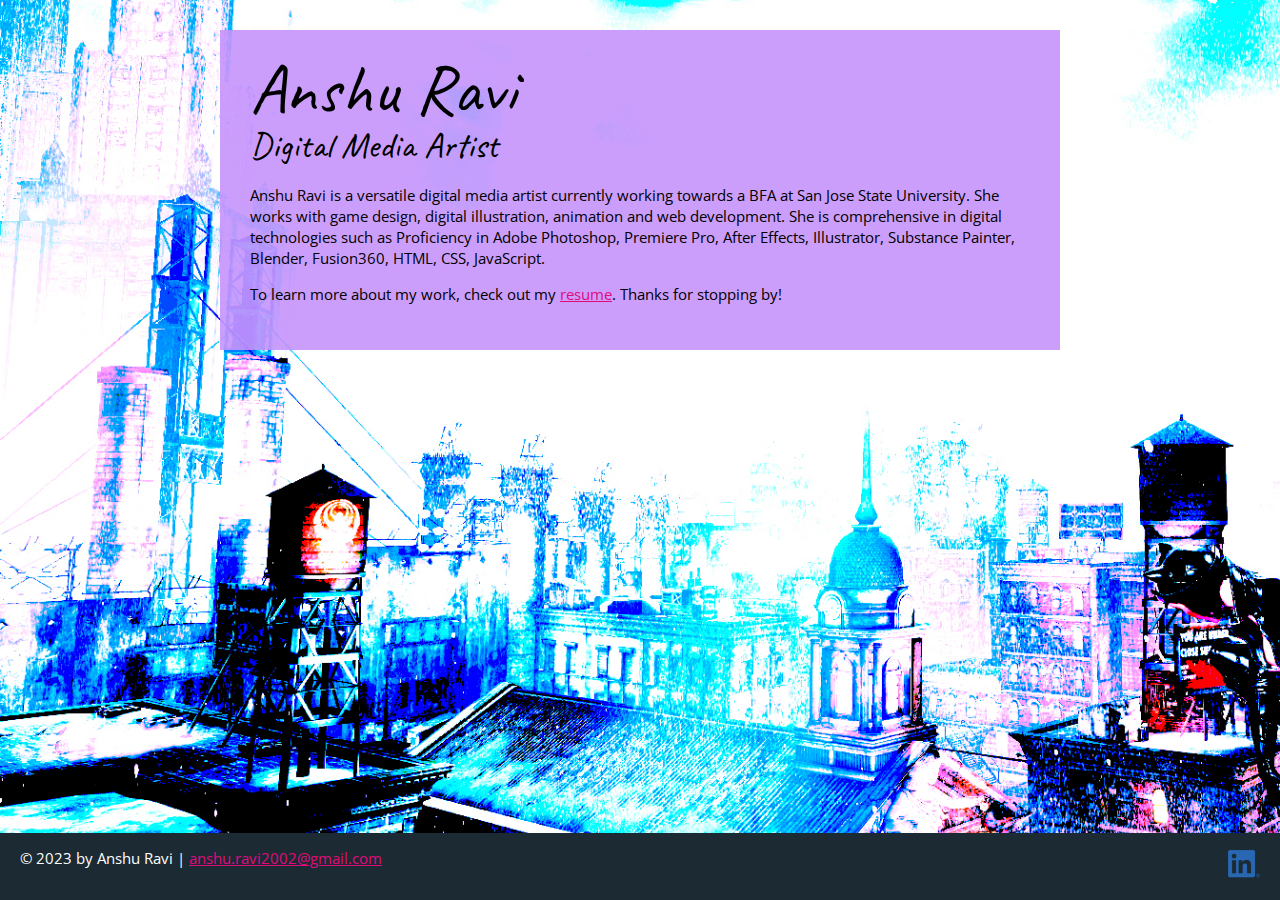
==== index.html @ a7bf44e6 "update" ====
<!DOCTYPE html>
<html lang="en">

<head>
  <meta charset="UTF-8">
  <meta name="viewport" content="width=device-width, initial-scale=1">
  <title>Anshu Ravi | Digital Media Artist</title>
  <link rel="preconnect" href="https://fonts.googleapis.com">
  <link rel="preconnect" href="https://fonts.gstatic.com" crossorigin>
  <link
    href="https://fonts.googleapis.com/css2?family=Caveat:wght@400..700&family=Open+Sans:ital,wght@0,300..800;1,300..800&display=swap"
    rel="stylesheet">
  <link rel="stylesheet" href="css/style.css">
</head>

<body class="home">
  <!-- //  INTRO  // -->
  <div class="content-wrapper">
    <div class="content-bg">
      <header>
        <!-- Start content edits below this line. -->
        <h1>Anshu Ravi</h1>
        <h2>Digital Media Artist</h2>

        <!-- End content edits here. -->
      </header>

      <!-- //  ABOUT ME  // -->
      <main>
        <!-- Start content edits below this line. -->
        <p>Anshu Ravi is a versatile digital media artist currently working towards a BFA at San Jose State University.
          She
          works with game design, digital illustration, animation and web development. She is comprehensive in digital
          technologies such as Proficiency in Adobe Photoshop, Premiere Pro, After Effects, Illustrator, Substance
          Painter, Blender,
          Fusion360, HTML, CSS, JavaScript. </p>
        <p>To learn more about my work, check out my <a href="resume.html"> resume</a>. Thanks for stopping by!</p>
        <!-- End content edits here. -->
      </main>
    </div>
  </div>

  <!-- //  FOOTER INFO, SOCIAL MEDIA  // -->
  <footer>
    <!-- Start content edits below this line. -->
    <p>© 2023 by Anshu Ravi | <a href="anshu.ravi2002@gmail.com">anshu.ravi2002@gmail.com</a></p>

    <!-- Add or remove any networks. -->
    <ul class="socials">
      <li>
        <a href="https://www.linkedin.com/in/anshu-ravi-61121a263/" target="_blank"> <img
            src="images/icon-logo-linkedin.png" alt="My LinkedIn profile"></a>
      </li>
    </ul>

    <!-- End content edits here. -->
  </footer>
</body>

</html>
---- css/style.css ----
/* 
COLOR PALETTE
--gunmetal: #1B2A33ff;
--lavender-floral: #C794FCff;
--mexican-pink: #E00A7Dff;
--white: #FEFEFEff;
--deep cerulean: #0A51FCff;
*/

/* GLOBAL STYLES 
----------------------------------*/
/* 
  https://www.paulirish.com/2012/box-sizing-border-box-ftw/
*/
html {
    box-sizing: border-box;
    font-size: 62.5%;

}

*,
*:before,
*:after {
    box-sizing: inherit;
}

html,
body {
    height: 100%
}

body {
    background: lavenderblush;
    margin: 0;
    font-family: "Open Sans", sans-serif;
    font-size: 1.5rem;
    line-height: 1.4;
}

h1,
h2,
h3 {
    font-family: "Caveat", cursive;
    font-weight: 400;
    margin: 0;
}

h1 {
    font-size: 7rem;
    line-height: 0.85;
}

h2 {
    font-size: 3.6rem;
}

h3 {
    font-size: 2.4rem;
}

/* links */
a {
    color: #E00A7Dff;
}

a:hover {
    color: #0077b5;
    text-decoration: none;
}

footer a {
    color: #E00A7Dff;

}

footer a:hover {
    color: #0077b5;
}

.btn {
    background: #C794FCff;
    color: #FEFEFEff;
    text-decoration: none;
    text-transform: uppercase;
    font-size: 1.2rem;
    display: inline-block;
    padding: 7px;
    letter-spacing: 0.1em;
    line-height: 1;
    border-radius: 4px;
}

.content-wrapper {
    margin: 0 auto;
    padding: 30px;
    max-width: 900px;
}

/* HOME 
----------------------------------*/
.home {
    background: url(../images/background2.jpg) no-repeat;
    background-size: cover;
    display: flex;
    flex-direction: column;
}

.home .content-wrapper {
    flex: 1 0 auto;
}

.content-bg {
    background: rgb(199 148 252 / 0.9);
    padding: 30px;
}
@media screen and (max-width:650px){
    .home .content-wrapper {
        padding: 10px;
    }
        .content-bg {
            padding: 20px;
        }

}

/* RESUME 
----------------------------------*/
.resume header::before {
    background: url(../images/background2.jpg) bottom;
    background-size: cover;
    content: "";
    display: block;
    height: 375px;
}

.resume {
    margin-bottom: 50px;
}

.resume-section h2 {
    border-bottom: 2px dashed #C794FCff
}

.download-link {
    position: fixed;
    top: 5px;
    left: 5px;
    font-size: 1.5rem;
}
@media screen and (max-width: 1200px) {
    .download-link{
        position: absolute;

    }
}
@media  and (max-wdith: 500px) {
    .resume header::before {
        height: 200px;
    }
    h1 {
        font-size: 5rem;
    }
    h2 {
        font-size: 2.6rem;
    }
}


/* Projects
----------------------------------*/
.project-item {
    margin: 30px 0;
}
.project-item img {
    width: 300px;
}
@media screen and (min-width:860px) {
    .project-item {
        display: flow-root;
    }
    .project-item img {
        float: left;
        margin-right: 20px;
    }
}
@media screen and (min-wdith:650px) and (max-width:859px) {
    .project-wrapper {
        display: grid;
        grid-template-columns: repeat(2,1fr);
        column-gap: 20px;
    }
    .project-item img {
        width: 100%;
    }
}

@media screen and (max-width:500px){
    .project-item img {
        width: 100%;
        margin-bottom: 10px;

    }
}

/* Work Experience 
----------------------------------*/
.work-item {
    margin: 30px 0;
}

.work-details p {
    margin: 0;

}


@media screen and (min-wdth:860px){
    .work-item {
        display: grid;
        grid-template-columns: 1fr 2fr;
        column-gap: 20px;

    }
    .work-summary p:first-child {
        margin-top: 0;
    
    }

}

/* Education
----------------------------------*/
.education-item {
    margin: 30px 0;
}

.education-item p {
    margin: 0;
}

/* FOOTER
----------------------------------*/
footer {
    background: #1B2A33ff;
    color: #FEFEFEff;
}

.socials {
    list-style-type: none;
    padding: 0;
}

.socials li {
    display: inline-block;
    margin-left: 10px;
}

.socials img {
    width: 32px;
}

.socials img:hover {
    opacity: 0.5;
}
@media screen and (min-width: 860px) {
    footer {
        display: flex;
        justify-content: space-between;
        padding: 0 20px;
    }
}

@media screen and (max-width: 859px){
footer {
    text-align: center;
    padding: 10px;
}
}
.grid2x2 {
    min-height: 100%;
    display: flex;
    flex-wrap: wrap;
    flex-direction: row;
  }
  .grid2x2 > div {
    display: flex; 
    flex-basis: calc(50% - 40px);  
    justify-content: center;
    flex-direction: column;
  }
  .grid2x2 > div > div {
    display: flex;
    justify-content: center;
    flex-direction: row;
  }
  
  .box { margin: 20px; }
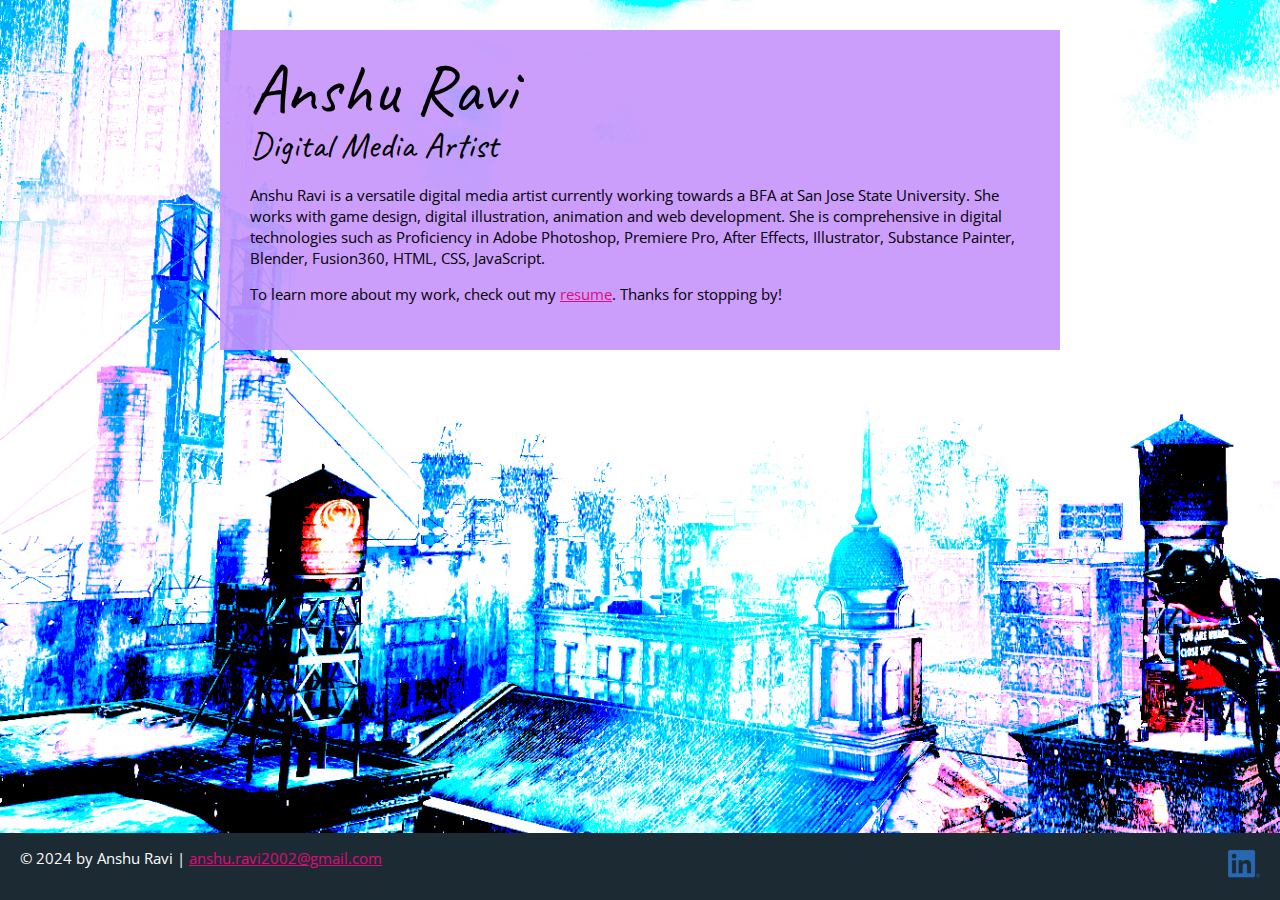
==== commit c327f50c: "changed date" ====
--- a/index.html
+++ b/index.html
@@ -43,7 +43,7 @@
   <!-- //  FOOTER INFO, SOCIAL MEDIA  // -->
   <footer>
     <!-- Start content edits below this line. -->
-    <p>© 2023 by Anshu Ravi | <a href="anshu.ravi2002@gmail.com">anshu.ravi2002@gmail.com</a></p>
+    <p>© 2024 by Anshu Ravi | <a href="anshu.ravi2002@gmail.com">anshu.ravi2002@gmail.com</a></p>
 
     <!-- Add or remove any networks. -->
     <ul class="socials">
